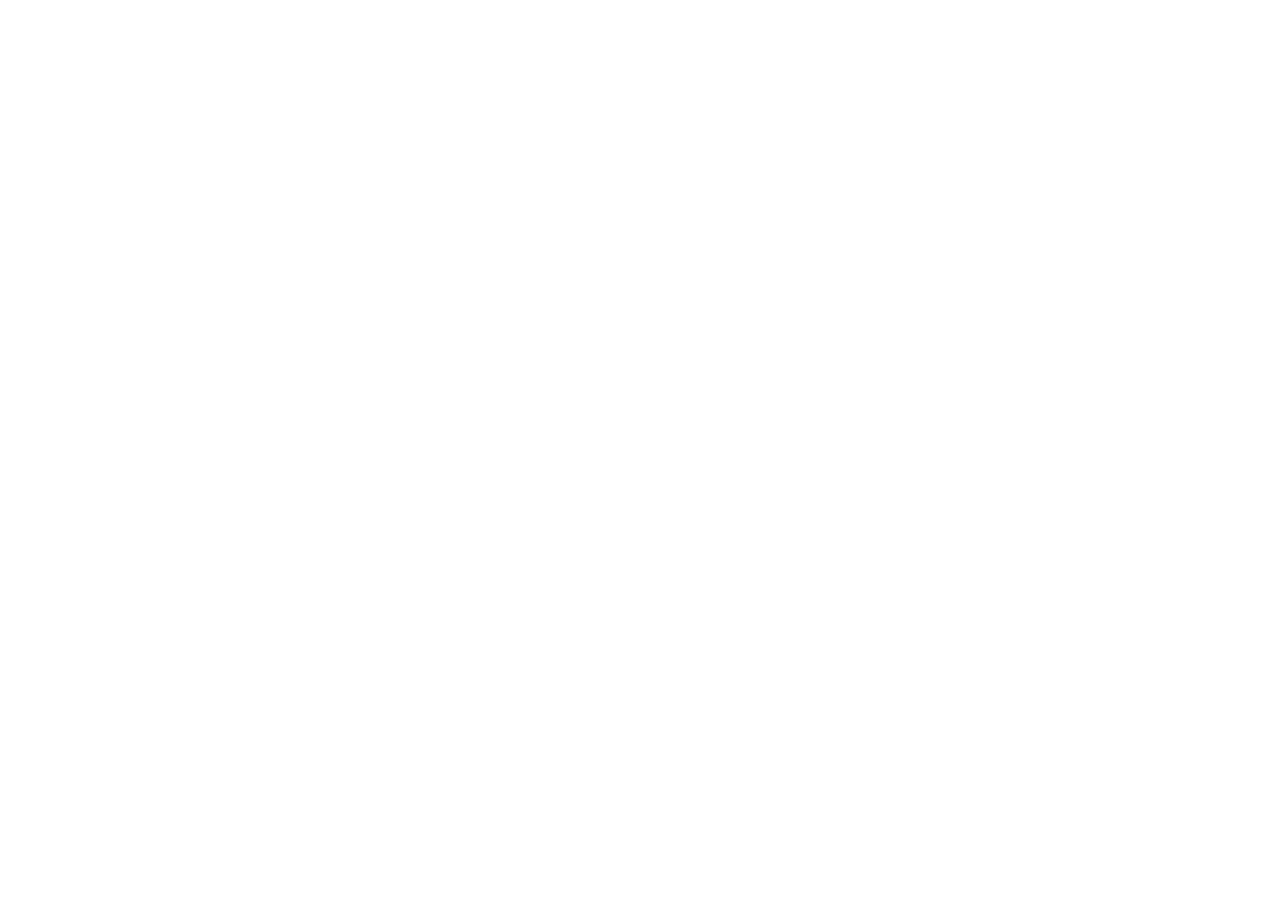
==== HTML/index.html @ 85cf8618 "daniel stop" ====
<!doctype html>
<html lang="en">
<head>
  <meta charset="utf-8">
  <title>The HTML5 Herald</title>
  <meta name="description" content="The HTML5 Herald">
  <meta name="author" content="SitePoint">
  <link rel="stylesheet" href="css/styles.css?v=1.0">
</head>
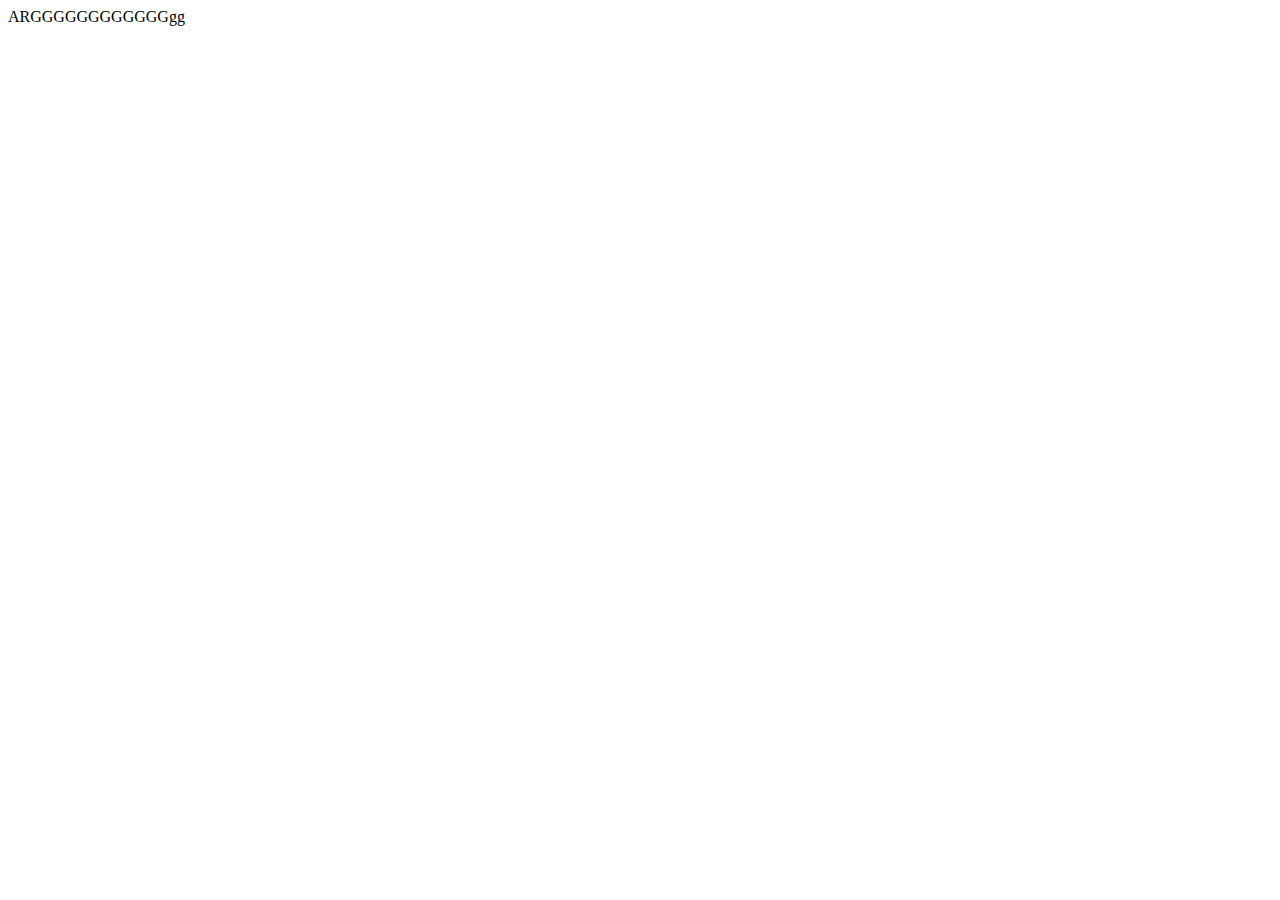
==== commit 63393194: "werk1" ====
--- a/HTML/index.html
+++ b/HTML/index.html
@@ -6,4 +6,7 @@
   <meta name="description" content="The HTML5 Herald">
   <meta name="author" content="SitePoint">
   <link rel="stylesheet" href="css/styles.css?v=1.0">
-</head>+</head>
+<body>
+  ARGGGGGGGGGGGGgg
+</body>